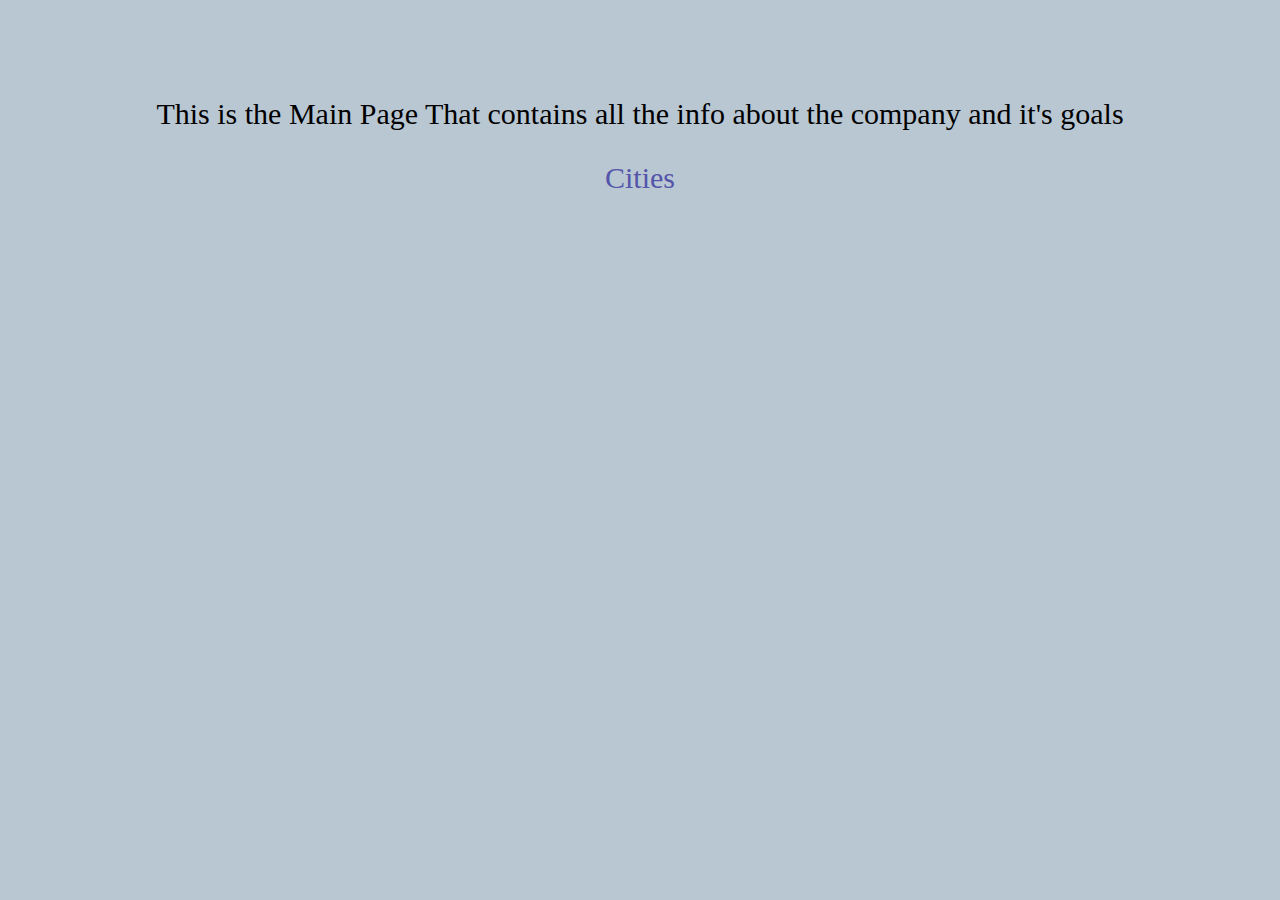
==== index.html @ 04409ae3 "Update and rename HomePage.html to index.html" ====
<html lang="en">

    <title>Hotels</title>
    <link rel="stylesheet" href="styles.css">
    <script src="script.js"></script>
    
    <body class="homepage">
        <div>
            <p class="pageinfotext">This is the Main Page That contains all the info about the company and it's goals</p>
            <p id="CitiesText" class="cities">Cities</p>
        </div>
    </body>

</html>
---- styles.css ----
.homepage {
    display:flexbox;
    justify-content: center;
    align-items: center;
    place-items: center;
    background-color: rgb(185, 199, 211);  
}
.pageinfotext {
    margin-top: 10%;
    align-items: center;
    text-align: center;
    font-size: 30px;
}
.cities {
    color: rgb(84, 84, 170);
    position: relative;
    align-content: center;
    align-items: center;
    text-align: center;
    font-size: 30px;
}
.textinput1 {
    position: absolute;
    align-self: right;
    text-align: right;
    width: 25%;
    padding: 10px;
    margin-left: 50%;
    margin-top: 10px;
    font-size: 16px;
}
.textinput2 {
    position: absolute;
    align-self: right;
    text-align: right;
    width: 25%;
    padding: 10px;
    margin-left: 20%;
    margin-top: 10px;
    font-size: 16px;
}
.confirmationbutton {
    position: absolute;
    width: 150px;
    margin-left: 65%;
    margin-top: 10%;
}
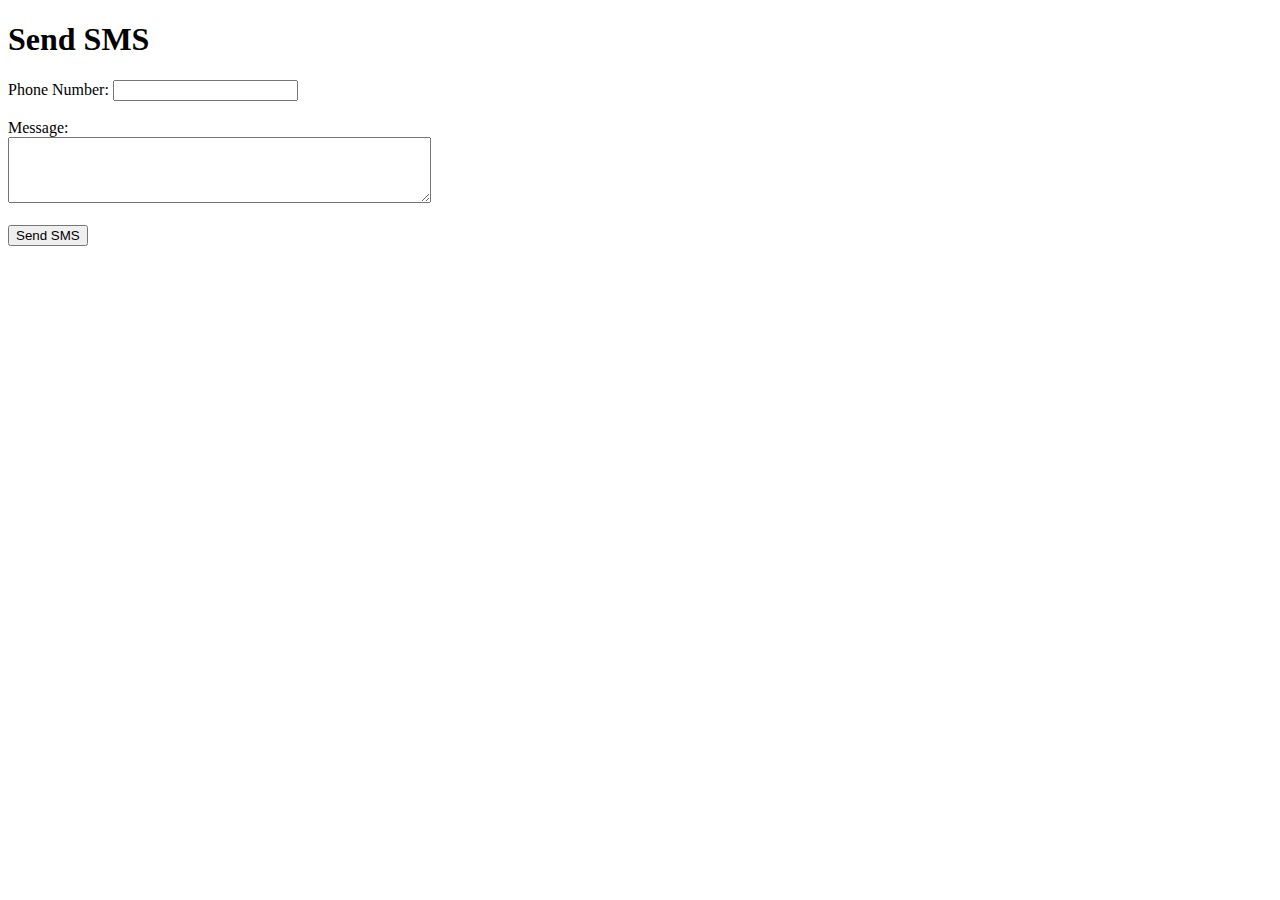
==== commit c1917b0a: "Update index.html" ====
--- a/index.html
+++ b/index.html
@@ -1,14 +1,48 @@
+<!DOCTYPE html>
 <html lang="en">
+<head>
+  <meta charset="UTF-8">
+  <meta name="viewport" content="width=device-width, initial-scale=1.0">
+  <title>Send SMS</title>
+</head>
+<body>
+  <h1>Send SMS</h1>
+  <form id="smsForm">
+    <label for="phoneNumber">Phone Number:</label>
+    <input type="text" id="phoneNumber" name="phoneNumber" required><br><br>
+    <label for="message">Message:</label><br>
+    <textarea id="message" name="message" rows="4" cols="50" required></textarea><br><br>
+    <button type="submit">Send SMS</button>
+  </form>
 
-    <title>Hotels</title>
-    <link rel="stylesheet" href="styles.css">
-    <script src="script.js"></script>
-    
-    <body class="homepage">
-        <div>
-            <p class="pageinfotext">This is the Main Page That contains all the info about the company and it's goals</p>
-            <p id="CitiesText" class="cities">Cities</p>
-        </div>
-    </body>
+  <script>
+    document.getElementById('smsForm').addEventListener('submit', function(event) {
+      event.preventDefault();
+      const phoneNumber = document.getElementById('phoneNumber').value;
+      const message = document.getElementById('message').value;
 
+      // Use fetch API to send SMS via Releans
+      fetch('https://platform.releans.com/api/send', {
+        method: 'POST',
+        headers: {
+          'Content-Type': 'application/json',
+          'Authorization': 'Bearer eyJhbGciOiJIUzI1NiJ9.eyJpZCI6IjAwZmEzNmM5LTNhNzEtNDEzOC1iMjM3LTFmODQ1MjBlZjlkYiIsImlhdCI6MTcxNzg3NDU0MCwiaXNzIjoxOTI1M30.ZbxL_muZN6pm2SKcr96ViNomt-ctpigplp20TTQr0Ps'
+        },
+        body: JSON.stringify({
+          to: phoneNumber,
+          message: message
+        })
+      })
+      .then(response => response.json())
+      .then(data => {
+        alert('SMS sent successfully!');
+        console.log(data);
+      })
+      .catch(error => {
+        alert('Failed to send SMS. Please try again.');
+        console.error('Error:', error);
+      });
+    });
+  </script>
+</body>
 </html>
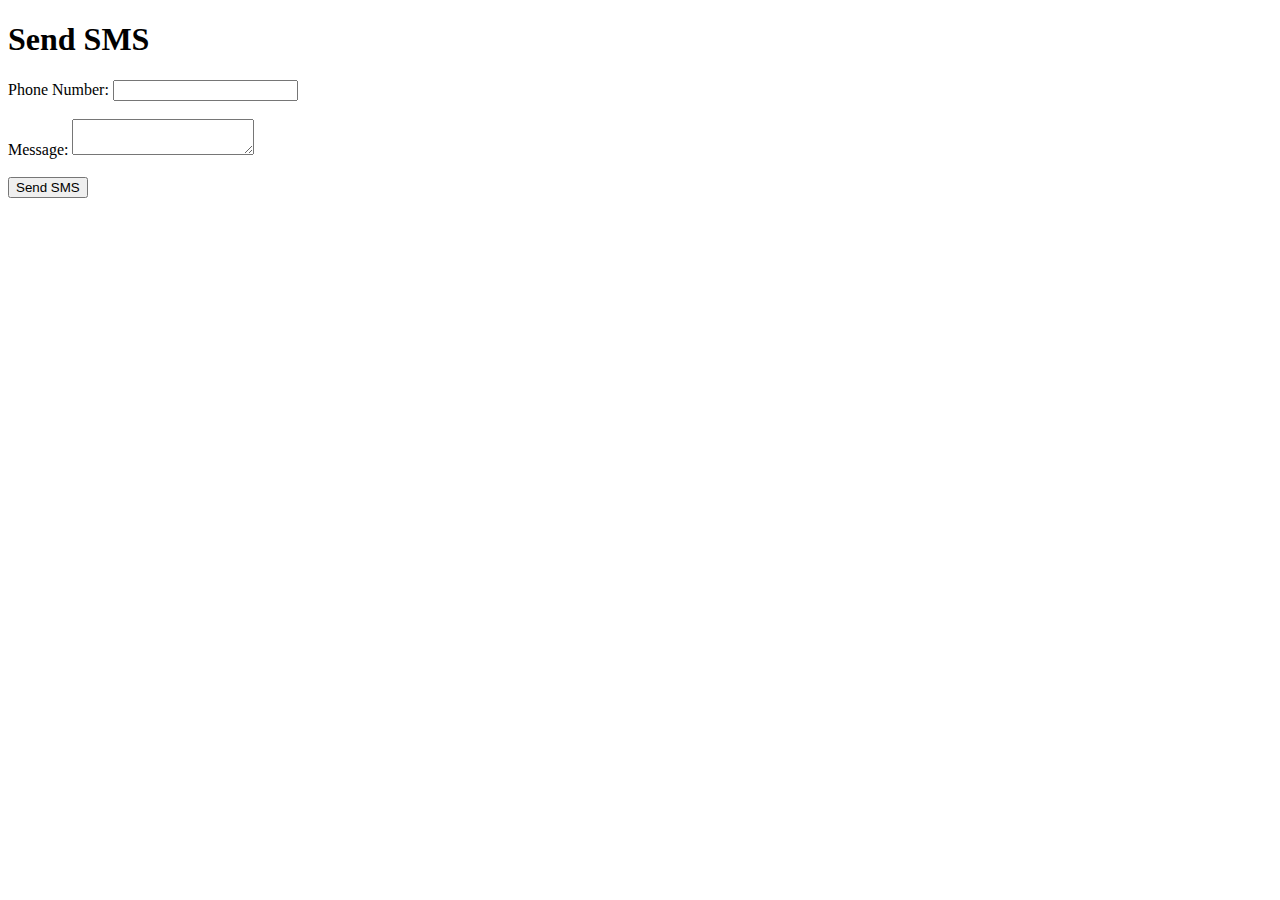
==== commit 3a02c032: "Update index.html" ====
--- a/index.html
+++ b/index.html
@@ -1,48 +1,58 @@
 <!DOCTYPE html>
 <html lang="en">
 <head>
-  <meta charset="UTF-8">
-  <meta name="viewport" content="width=device-width, initial-scale=1.0">
-  <title>Send SMS</title>
+    <meta charset="UTF-8">
+    <meta name="viewport" content="width=device-width, initial-scale=1.0">
+    <title>Send SMS with Releans API</title>
 </head>
 <body>
-  <h1>Send SMS</h1>
-  <form id="smsForm">
-    <label for="phoneNumber">Phone Number:</label>
-    <input type="text" id="phoneNumber" name="phoneNumber" required><br><br>
-    <label for="message">Message:</label><br>
-    <textarea id="message" name="message" rows="4" cols="50" required></textarea><br><br>
-    <button type="submit">Send SMS</button>
-  </form>
+    <h1>Send SMS</h1>
+    <form id="smsForm">
+        <label for="phoneNumber">Phone Number:</label>
+        <input type="text" id="phoneNumber" name="phoneNumber" required><br><br>
+        <label for="message">Message:</label>
+        <textarea id="message" name="message" required></textarea><br><br>
+        <button type="submit">Send SMS</button>
+    </form>
 
-  <script>
-    document.getElementById('smsForm').addEventListener('submit', function(event) {
-      event.preventDefault();
-      const phoneNumber = document.getElementById('phoneNumber').value;
-      const message = document.getElementById('message').value;
+    <script>
+        document.getElementById('smsForm').addEventListener('submit', function(e) {
+            e.preventDefault();
 
-      // Use fetch API to send SMS via Releans
-      fetch('https://platform.releans.com/api/send', {
-        method: 'POST',
-        headers: {
-          'Content-Type': 'application/json',
-          'Authorization': 'Bearer eyJhbGciOiJIUzI1NiJ9.eyJpZCI6IjAwZmEzNmM5LTNhNzEtNDEzOC1iMjM3LTFmODQ1MjBlZjlkYiIsImlhdCI6MTcxNzg3NDU0MCwiaXNzIjoxOTI1M30.ZbxL_muZN6pm2SKcr96ViNomt-ctpigplp20TTQr0Ps'
-        },
-        body: JSON.stringify({
-          to: phoneNumber,
-          message: message
-        })
-      })
-      .then(response => response.json())
-      .then(data => {
-        alert('SMS sent successfully!');
-        console.log(data);
-      })
-      .catch(error => {
-        alert('Failed to send SMS. Please try again.');
-        console.error('Error:', error);
-      });
-    });
+            const phoneNumber = document.getElementById('phoneNumber').value;
+            const message = document.getElementById('message').value;
+            const apiKey = 'YOUR_RELEANS_API_KEY';
+
+            fetch('https://api.releans.com/v2/message', {
+                method: 'POST',
+                headers: {
+                    'Authorization': `Bearer eyJhbGciOiJIUzI1NiJ9.eyJpZCI6IjU0NzgwNTFhLWUwYmEtNGFiOS04NzMzLTQ0ODZmMzI5NWEzYyIsImlhdCI6MTcxODI4NDYxOSwiaXNzIjoxOTI1M30.HYbzk1DPMUv3vnkFIT_shM1lY5LOFW8TtDUPlh9aN_Y`,
+                    'Content-Type': 'application/json'
+                },
+                body: JSON.stringify({
+                    sender_id: 'YourSenderID',
+                    message: message,
+                    recipients: [phoneNumber]
+                })
+            })
+            .then(response => response.json())
+            .then(data => {
+                if (data.status === 'success') {
+                    alert('SMS sent successfully!');
+                } else {
+                    alert('Failed to send SMS: ' + data.message);
+                }
+            })
+            .catch(error => {
+                console.error('Error:', error);
+                alert('An error occurred while sending the SMS.');
+            });
+        });
+    </script>
+</body>
+</html>
+
+
   </script>
 </body>
 </html>
